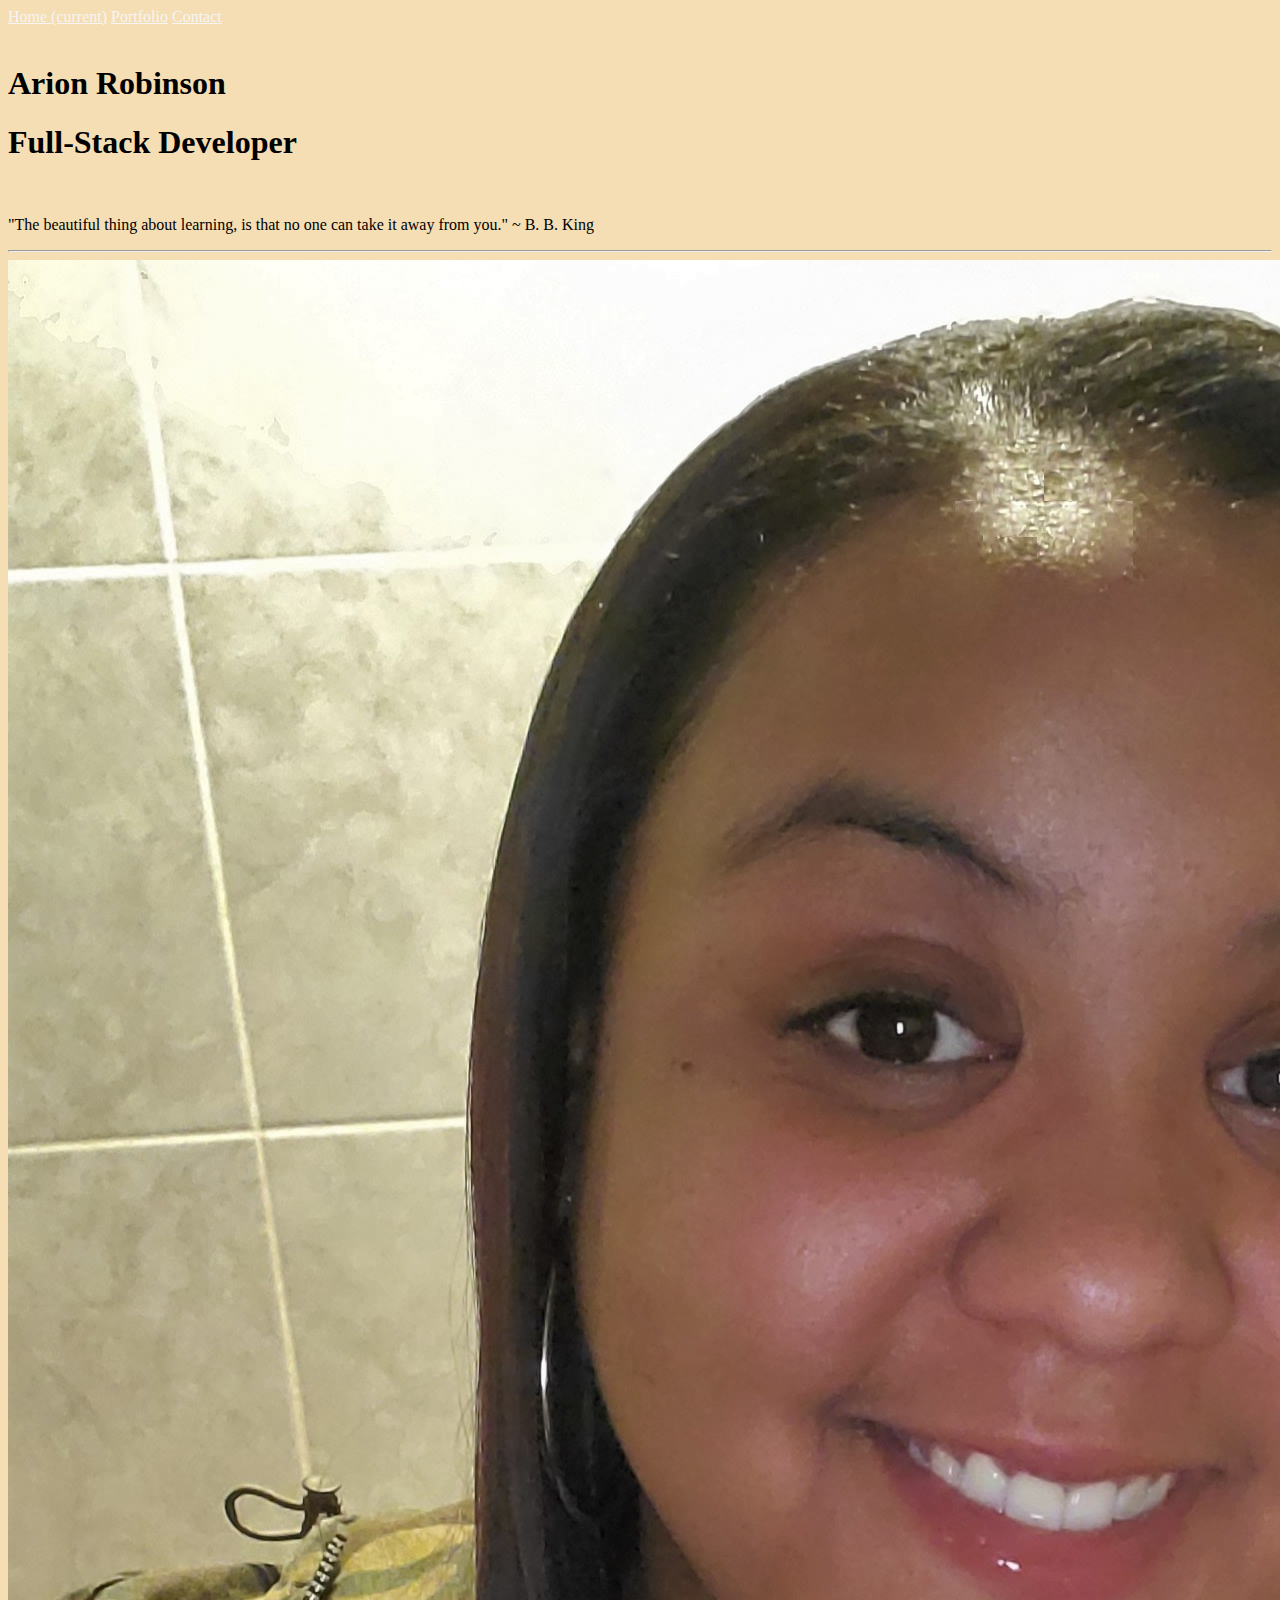
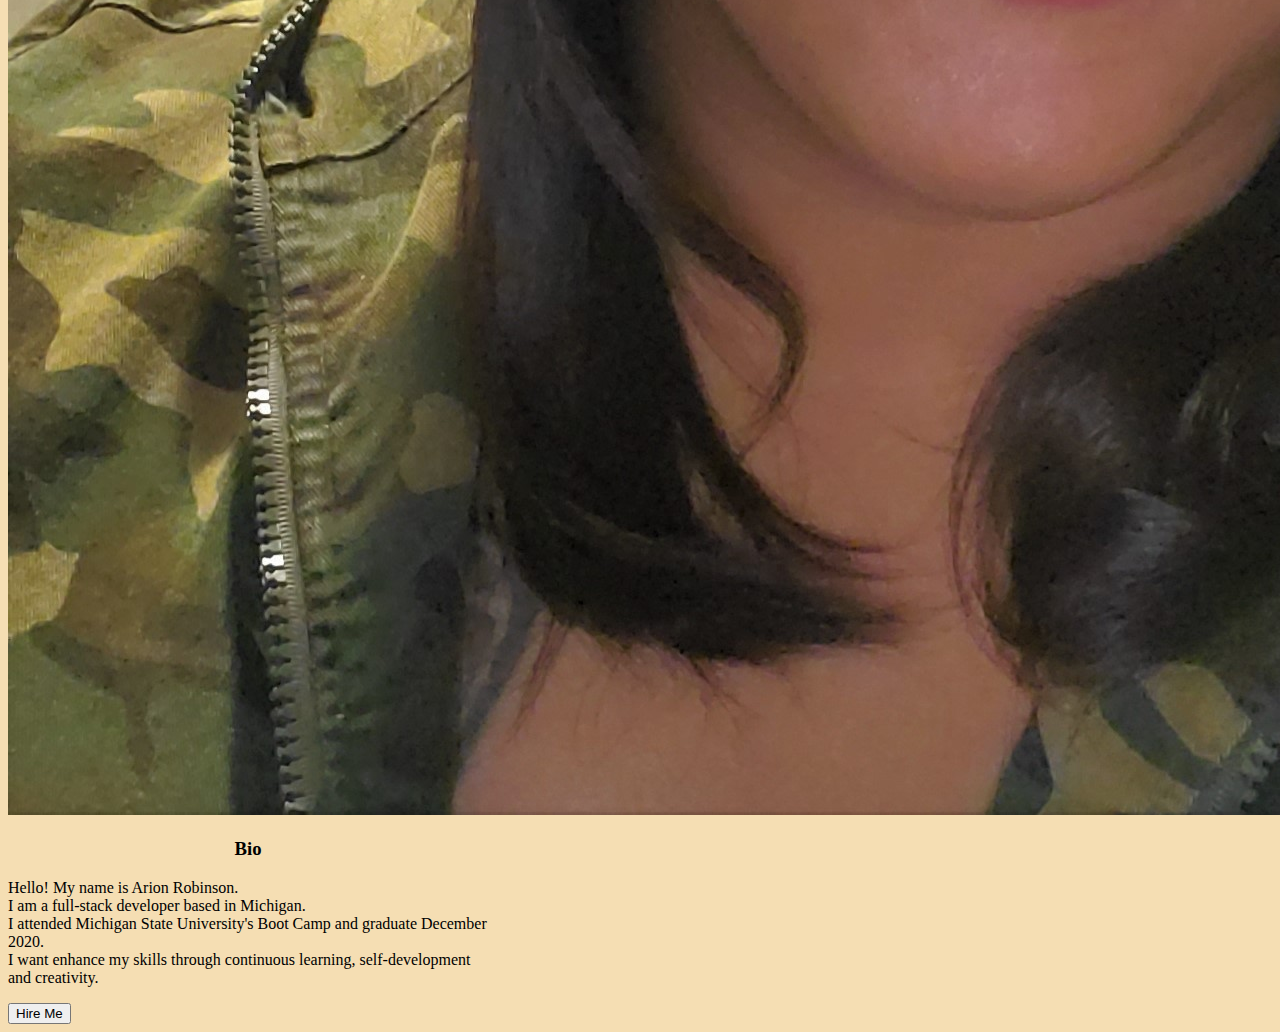
==== index.html @ 82d75fd9 "added/changed images" ====
<!doctype html>
<html lang="en">
  <head>
    
    <meta charset="utf-8">
    <meta name="viewport" content="width=device-width, initial-scale=1, shrink-to-fit=no">
  <link rel="stylesheet" href="https://stackpath.bootstrapcdn.com/bootstrap/4.5.0/css/bootstrap.min.css" integrity="sha384-9aIt2nRpC12Uk9gS9baDl411NQApFmC26EwAOH8WgZl5MYYxFfc+NcPb1dKGj7Sk" crossorigin="anonymous">
<link rel="stylesheet" href="style.css">

    <title>Home</title>    
  </head>
  <body>
    <header>
      <!-- NAV -->
      <nav class="navbar navbar-expand-lg navbar-light bg-info">
        <div class="navbar-nav mx-auto">
   <a class="nav-item nav-link active" href="index.html">Home <span class="sr-only">(current)</span></a>
   <a class="nav-item nav-link" href="portfolio.html">Portfolio</a>
   <a class="nav-item nav-link" href="contact.html">Contact</a>
  </div>
</nav>
      </header>
<br>
<!-- JUMBOTRON -->
<section class="container">
        <div class="jumbotron" id="col-jumbotron">
          <h1 class="display-4">Arion Robinson</h1>
          <h1>Full-Stack Developer</h1>
          <br>
          <p class="lead">"The beautiful thing about learning, is that no one can take it away from you."
            ~ B. B. King</p>
          <hr class="my-4">
          </div>
        </section>

<!-- ROW SECTION -->
<section class="container d-flex justify-content-center">
<div class="row">
  <div class="col-xs-6">
    <div class="card text-white bg-info mb-3" style="width: 30rem;">
      <img class="card-img-top" src="images\20191227_213730 (2).jpg" alt="picture of Arion Robinson">
      <div class="card-body">
        <h3 class="card-title bio">Bio</h3>
        <p class="card-text">
          Hello! My name is Arion Robinson.
          <br>
          I am a full-stack developer based in Michigan. 
          <br>
          I attended Michigan State University's Boot Camp and graduate December 2020. <br>
          I want enhance my skills through continuous learning, self-development and creativity.
        </p>
      
        <a href="contact.html"><button type="button" class="btn btn-dark">Hire Me</button></a>
      </div>
    </div>
  </section>
    
     
      
  </body>
</html>
---- style.css ----
body {
  background-image: url("https://wallpaperplay.com/walls/full/1/b/e/63362.jpg");
  background-color: wheat;
  background-repeat: round;
}

.bio {
  text-align: center;
}

a {
  color: whitesmoke;
  text-align: center;
}

.portfolio {
  color: white;
}

.social-media {
  text-align: center;
}
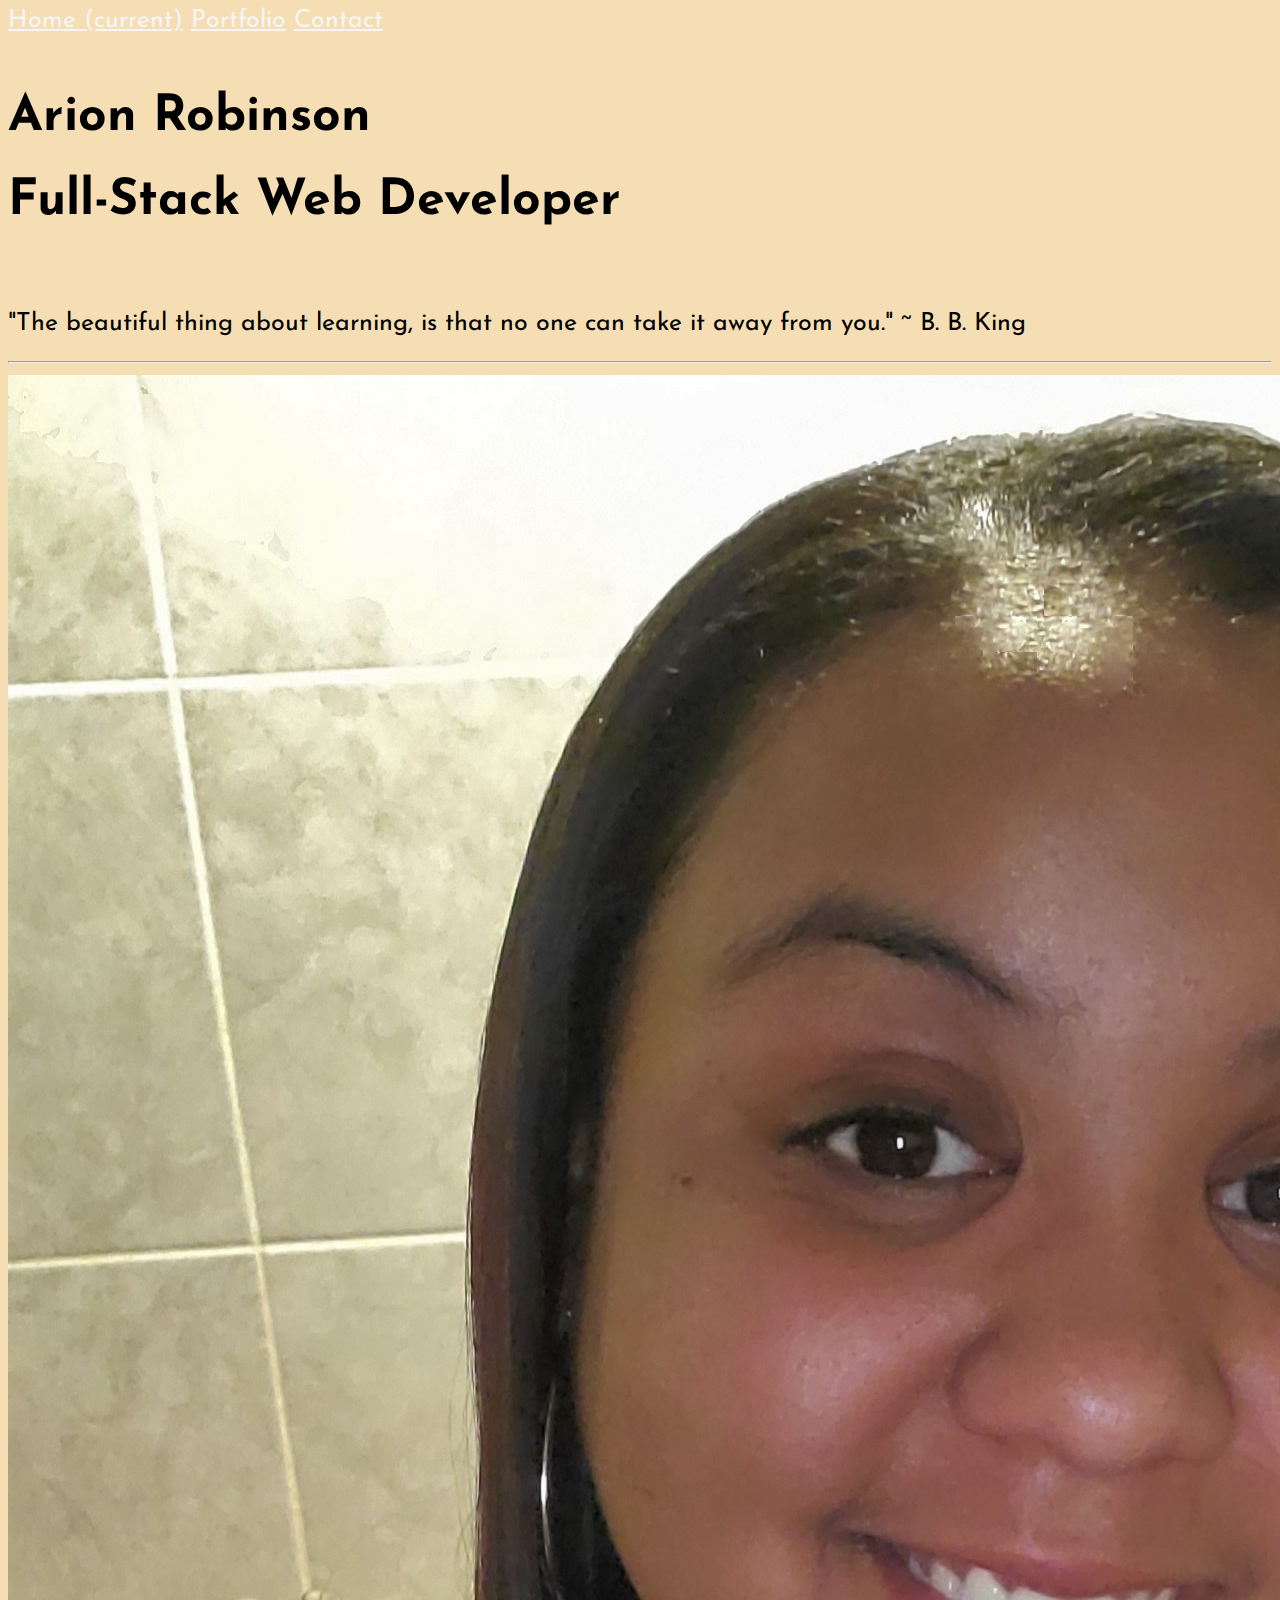
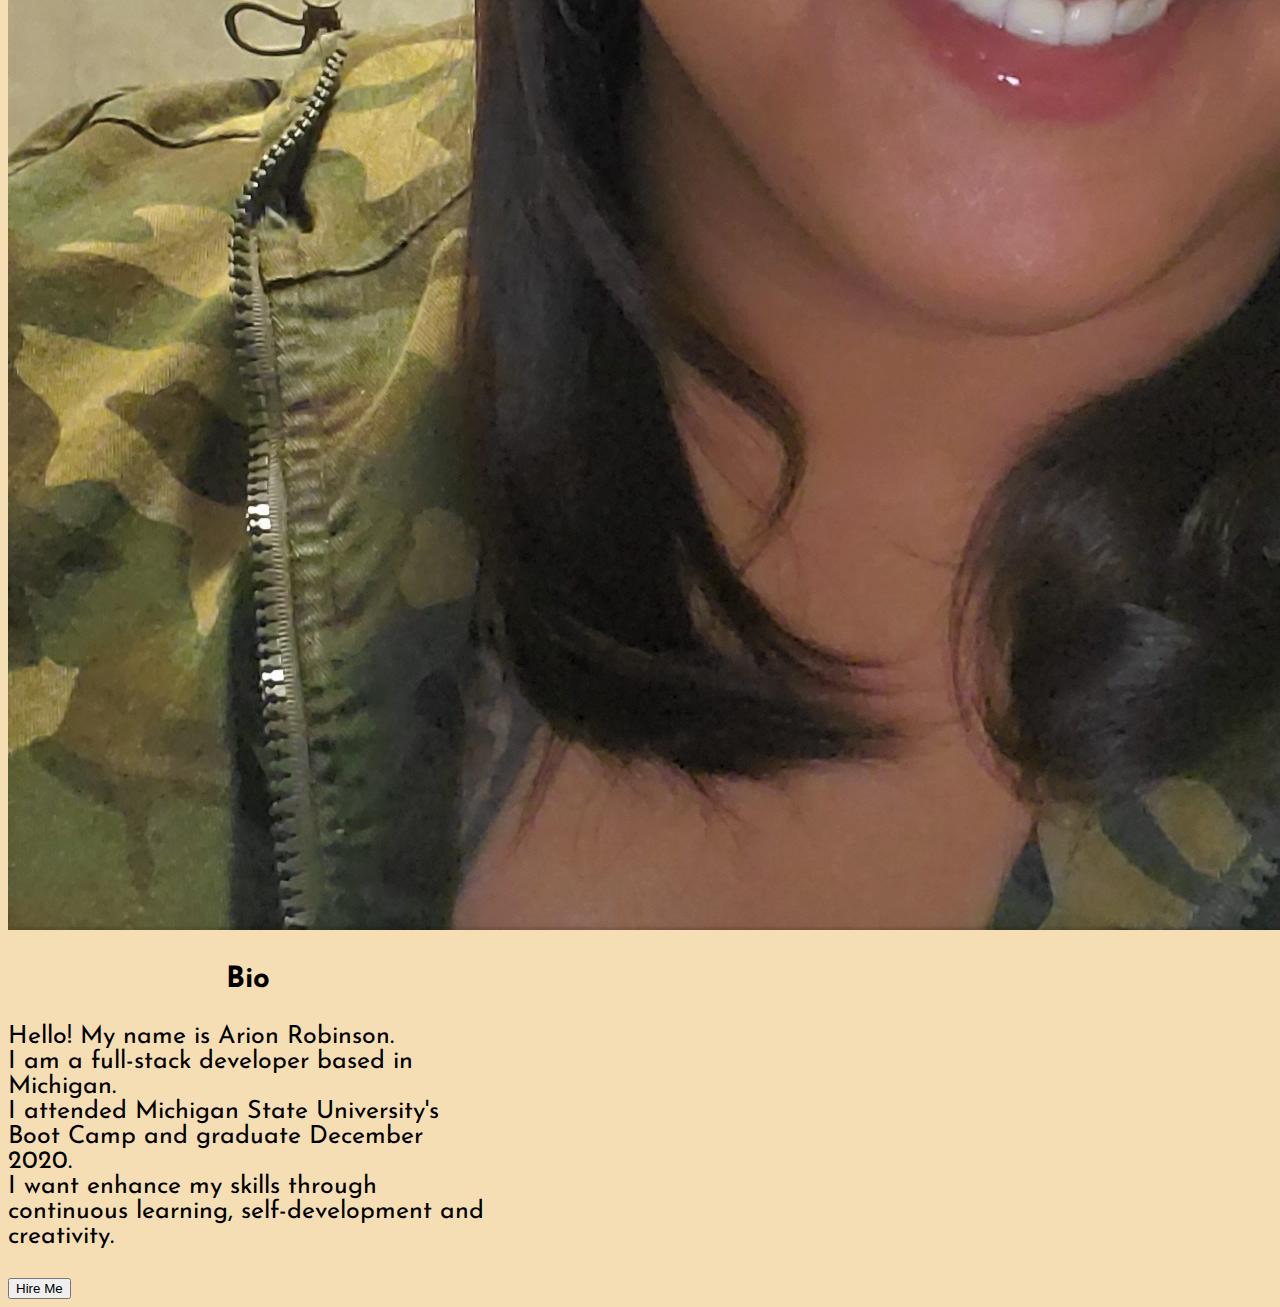
==== commit 9785b98c: "added font, aligned project pics to center page" ====
--- a/index.html
+++ b/index.html
@@ -6,6 +6,7 @@
     <meta name="viewport" content="width=device-width, initial-scale=1, shrink-to-fit=no">
   <link rel="stylesheet" href="https://stackpath.bootstrapcdn.com/bootstrap/4.5.0/css/bootstrap.min.css" integrity="sha384-9aIt2nRpC12Uk9gS9baDl411NQApFmC26EwAOH8WgZl5MYYxFfc+NcPb1dKGj7Sk" crossorigin="anonymous">
 <link rel="stylesheet" href="style.css">
+<link href="https://fonts.googleapis.com/css2?family=Josefin+Sans:wght@300&display=swap" rel="stylesheet">
 
     <title>Home</title>    
   </head>
@@ -25,7 +26,7 @@
 <section class="container">
         <div class="jumbotron" id="col-jumbotron">
           <h1 class="display-4">Arion Robinson</h1>
-          <h1>Full-Stack Developer</h1>
+          <h1>Full-Stack Web Developer</h1>
           <br>
           <p class="lead">"The beautiful thing about learning, is that no one can take it away from you."
             ~ B. B. King</p>
--- a/style.css
+++ b/style.css
@@ -2,6 +2,8 @@
   background-image: url("https://wallpaperplay.com/walls/full/1/b/e/63362.jpg");
   background-color: wheat;
   background-repeat: round;
+  font-family: "Josefin Sans", sans-serif;
+  font-size: 25px;
 }
 
 .bio {
@@ -20,3 +22,16 @@
 .social-media {
   text-align: center;
 }
+
+.img-thumbnail {
+  width: 850px;
+  height: 450px;
+}
+
+.img-container {
+  text-align: center;
+  display: block;
+  margin-left: auto;
+  margin-right: auto;
+  width: 35%;
+}
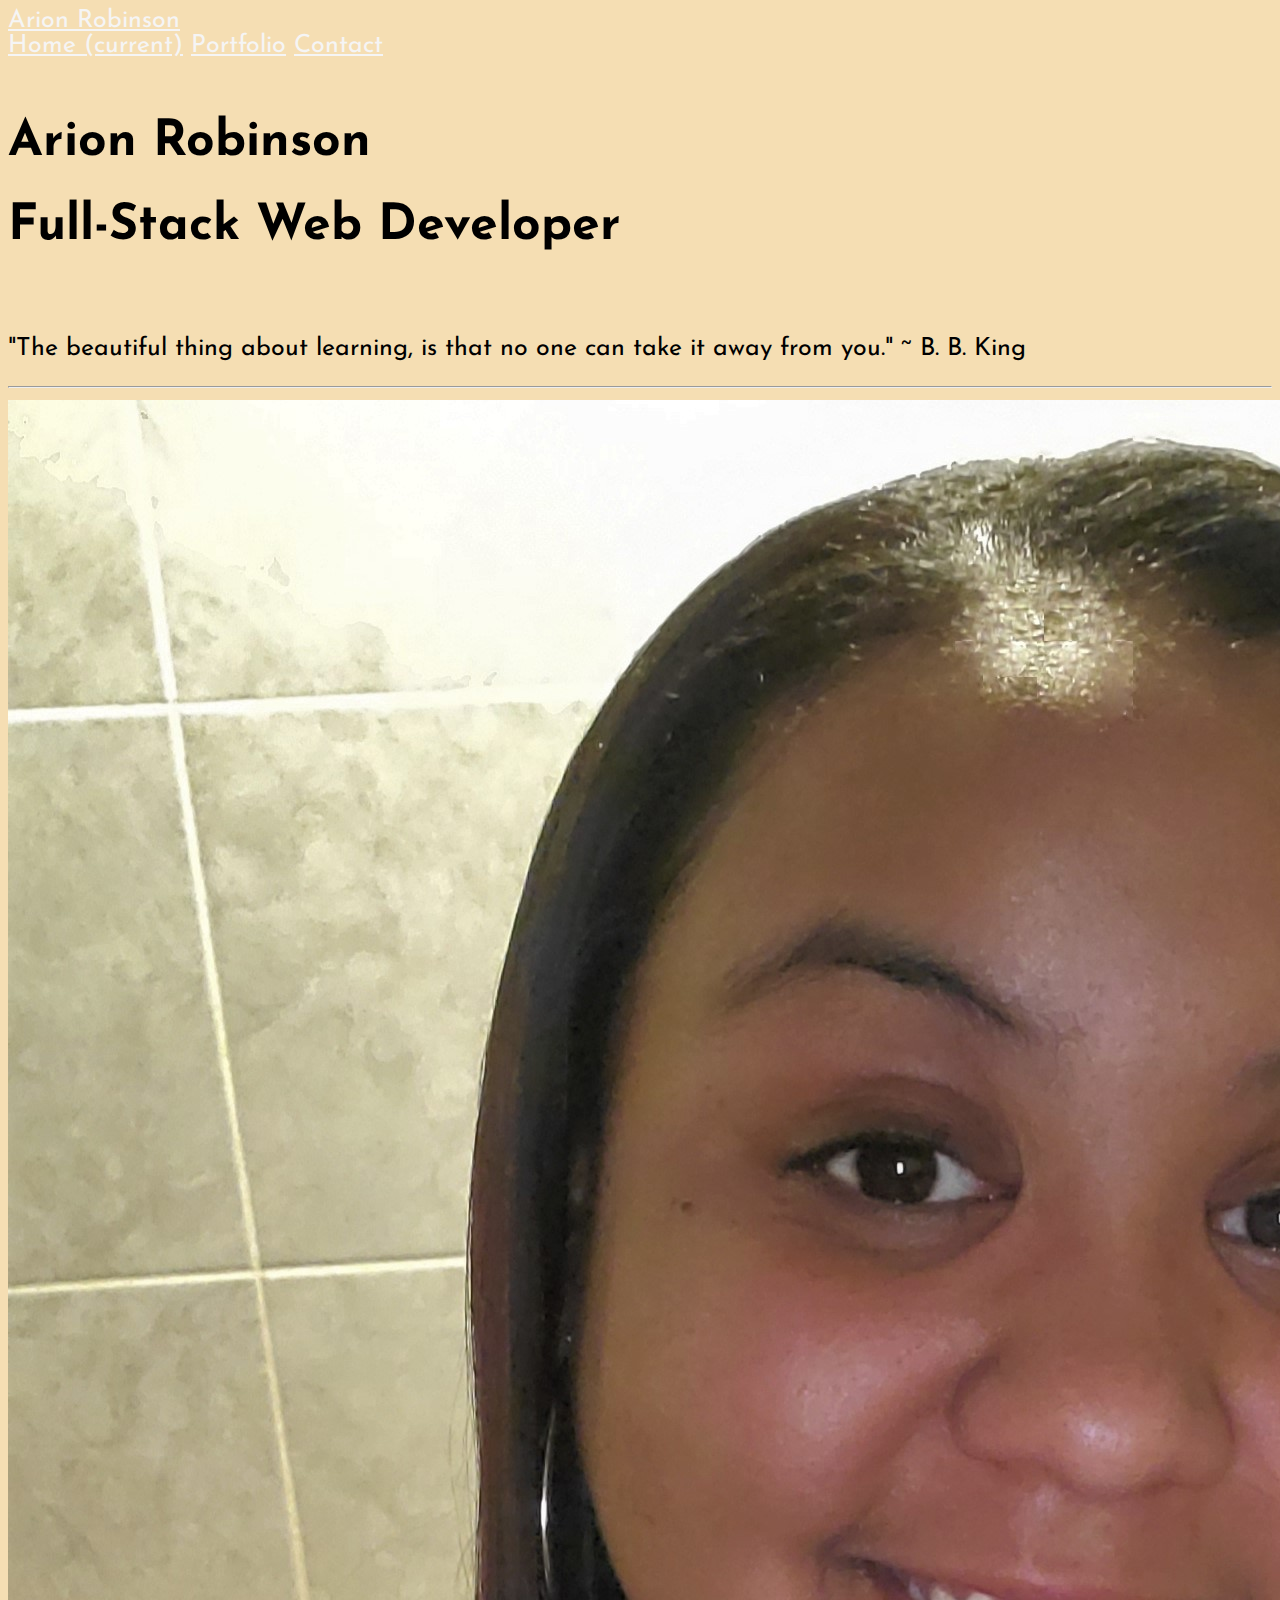
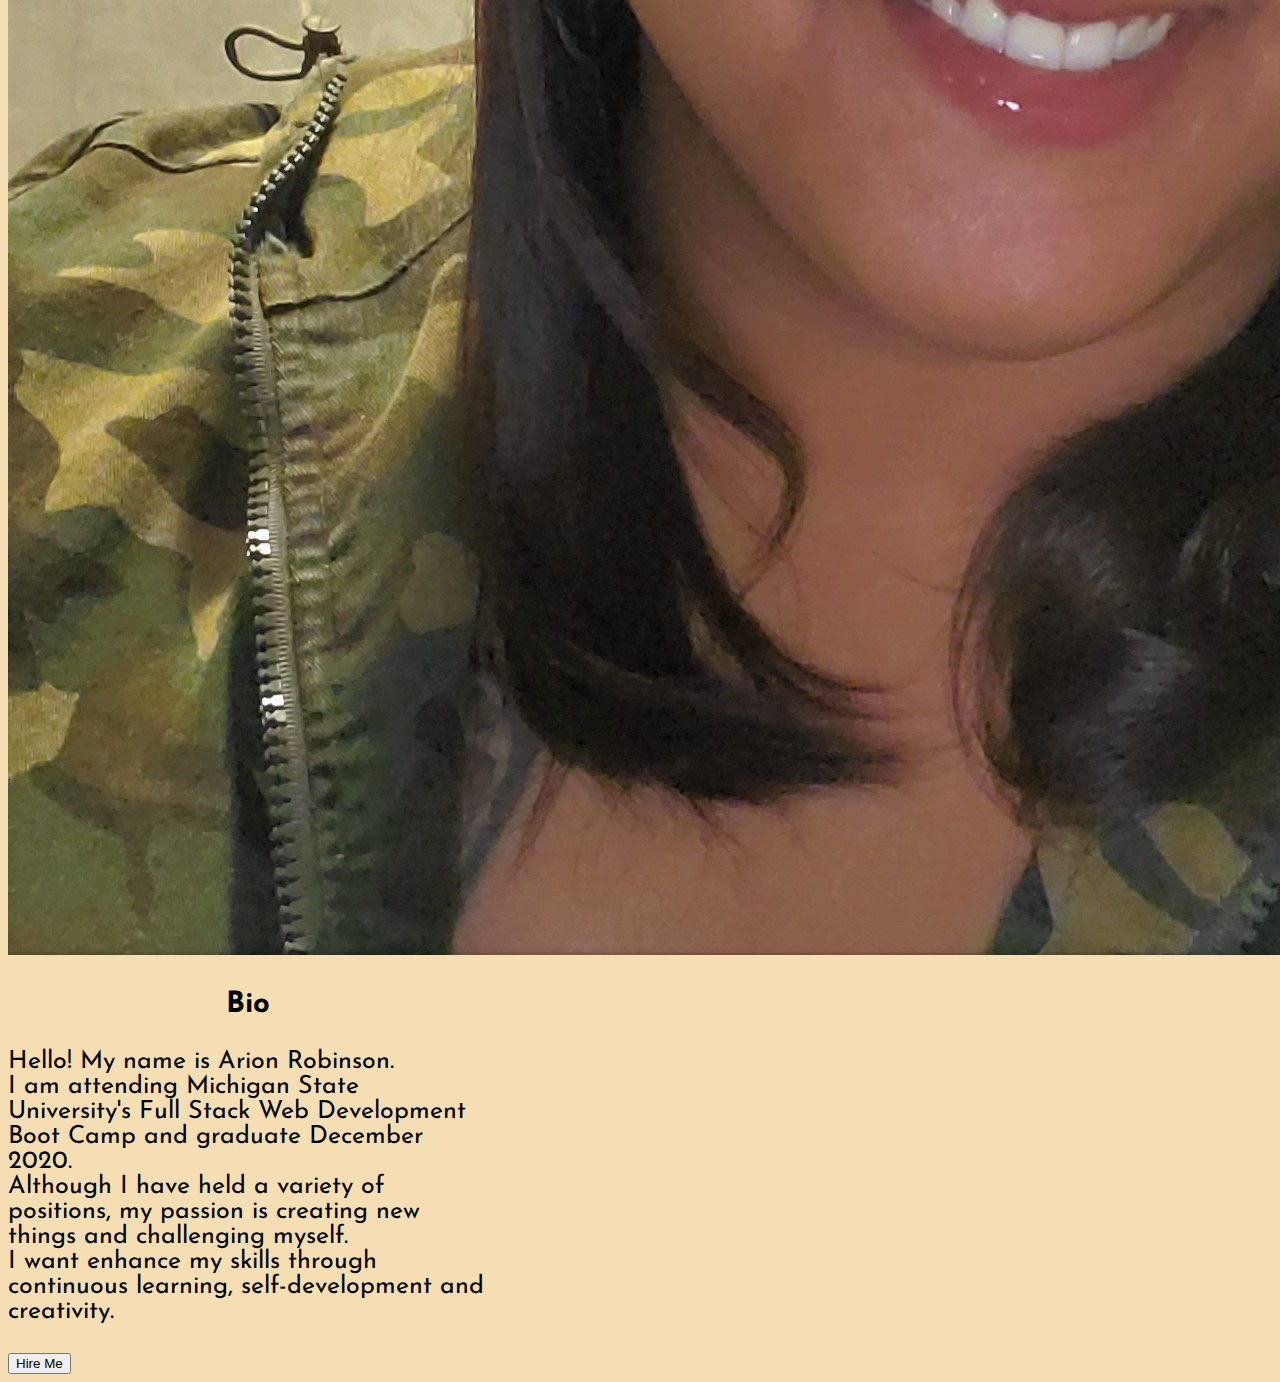
==== commit 14d59bde: "changes on bio" ====
--- a/index.html
+++ b/index.html
@@ -14,6 +14,7 @@
     <header>
       <!-- NAV -->
       <nav class="navbar navbar-expand-lg navbar-light bg-info">
+        <a class="navbar-brand" href="#">Arion Robinson</a>
         <div class="navbar-nav mx-auto">
    <a class="nav-item nav-link active" href="index.html">Home <span class="sr-only">(current)</span></a>
    <a class="nav-item nav-link" href="portfolio.html">Portfolio</a>
@@ -45,13 +46,13 @@
         <p class="card-text">
           Hello! My name is Arion Robinson.
           <br>
-          I am a full-stack developer based in Michigan. 
+          I am attending Michigan State University's Full Stack Web Development Boot Camp and graduate December 2020. <br>
+          Although I have held a variety of positions, my passion is creating new things and challenging myself.
           <br>
-          I attended Michigan State University's Boot Camp and graduate December 2020. <br>
           I want enhance my skills through continuous learning, self-development and creativity.
         </p>
       
-        <a href="contact.html"><button type="button" class="btn btn-dark">Hire Me</button></a>
+        <a href="contact.html"><button type="button" class="btn btn-light btn-lg">Hire Me</button></a>
       </div>
     </div>
   </section>
--- a/style.css
+++ b/style.css
@@ -17,6 +17,7 @@
 
 .portfolio {
   color: white;
+  font-weight: bold;
 }
 
 .social-media {
@@ -35,3 +36,14 @@
   margin-right: auto;
   width: 35%;
 }
+
+.btn-div {
+  display: inline-block;
+}
+
+.project-head {
+  color: whitesmoke;
+  font-size: 35px;
+  text-align: center;
+  font-weight: bold;
+}
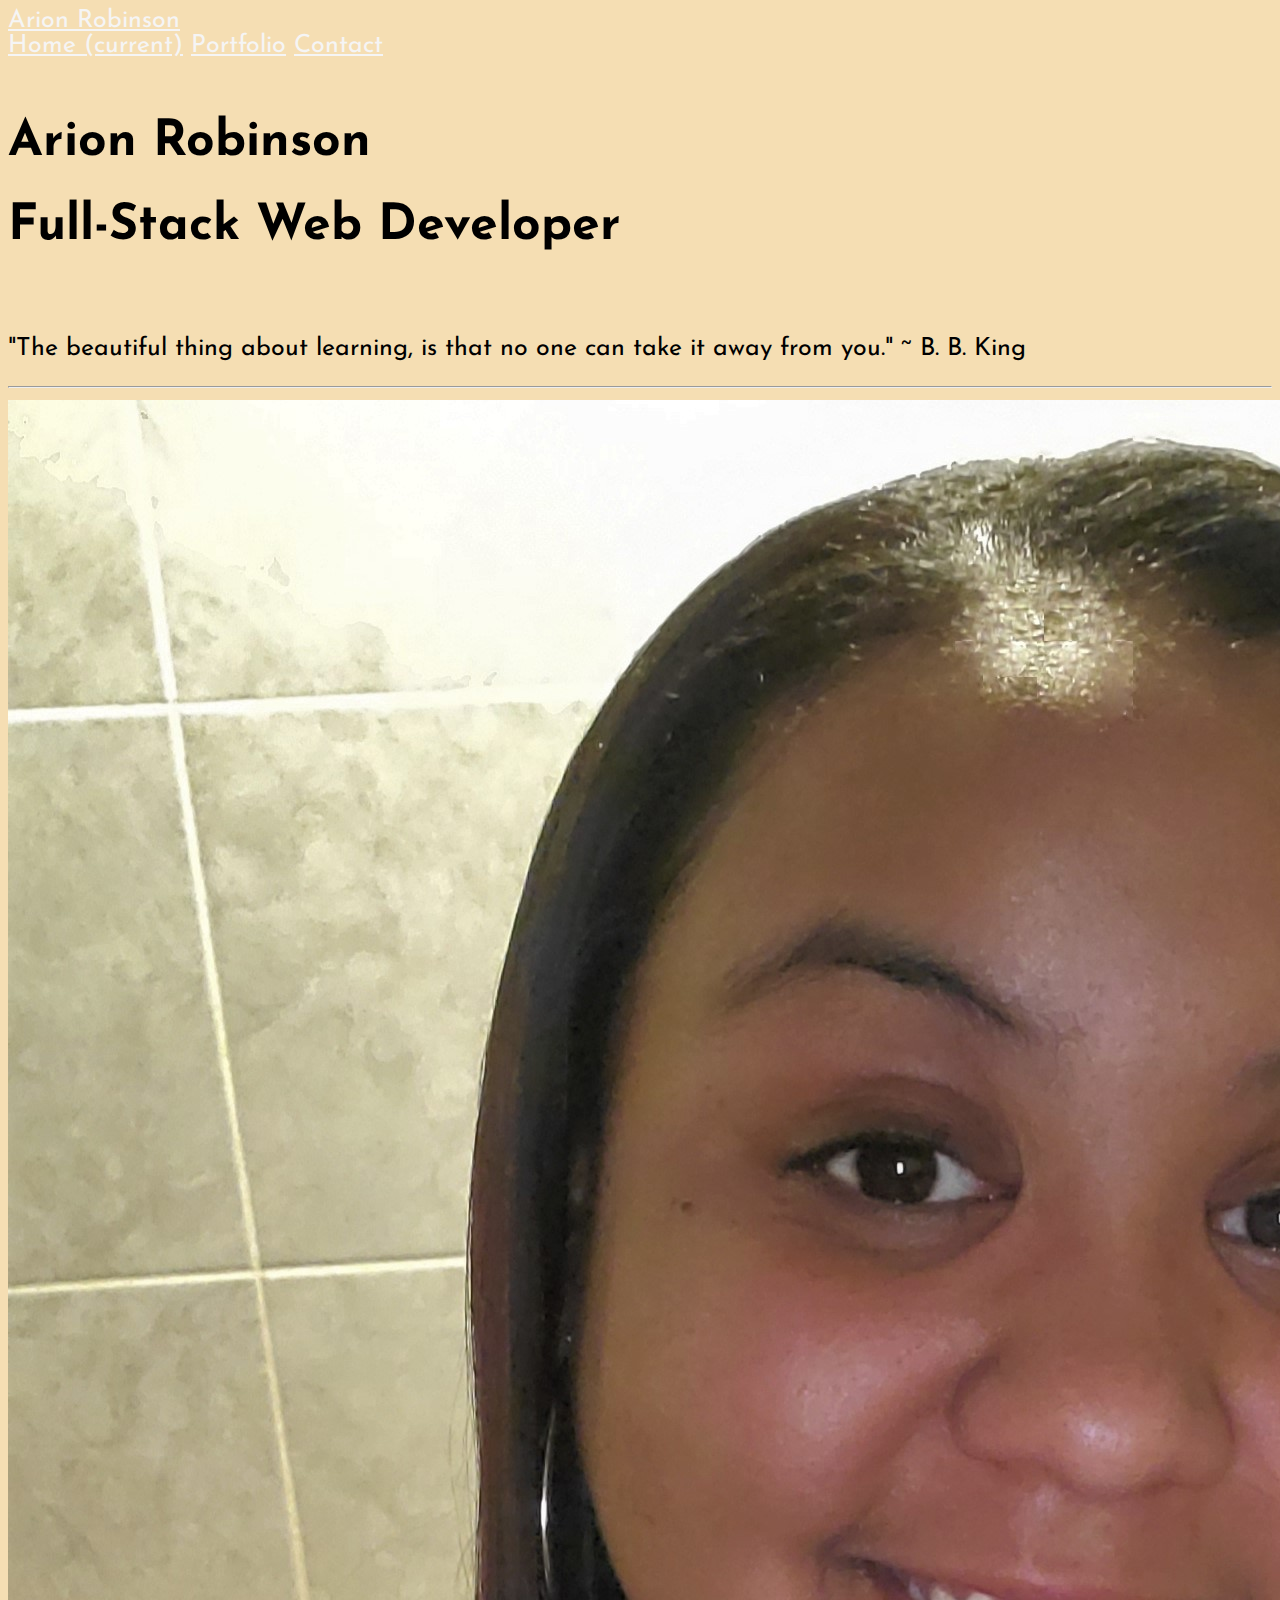
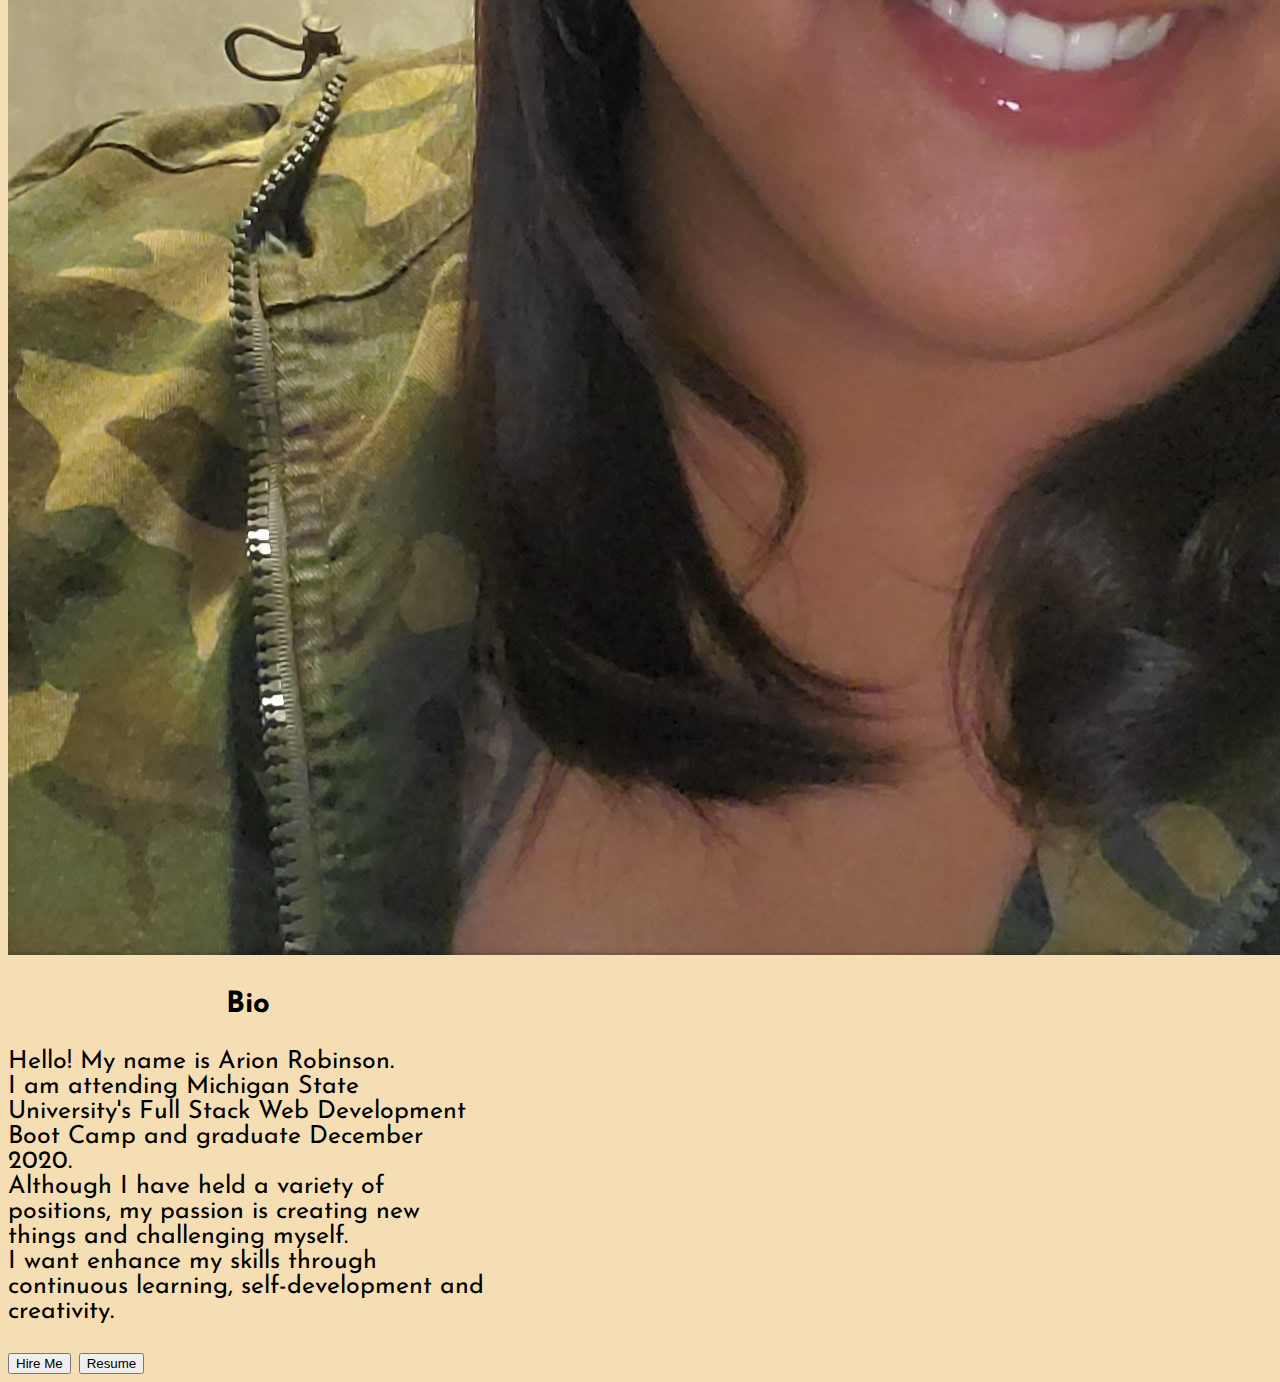
==== commit 6d092482: "added resume link to button" ====
--- a/index.html
+++ b/index.html
@@ -53,6 +53,7 @@
         </p>
       
         <a href="contact.html"><button type="button" class="btn btn-light btn-lg">Hire Me</button></a>
+        <a href="https://docs.google.com/document/d/1Qyg-3dlbi2YalSOQUhfvpTHu5gVGEJhuuUAcdMY8Ovs/edit?usp=sharing"><button type="button" class="btn btn-light btn-lg">Resume</button></a>
       </div>
     </div>
   </section>
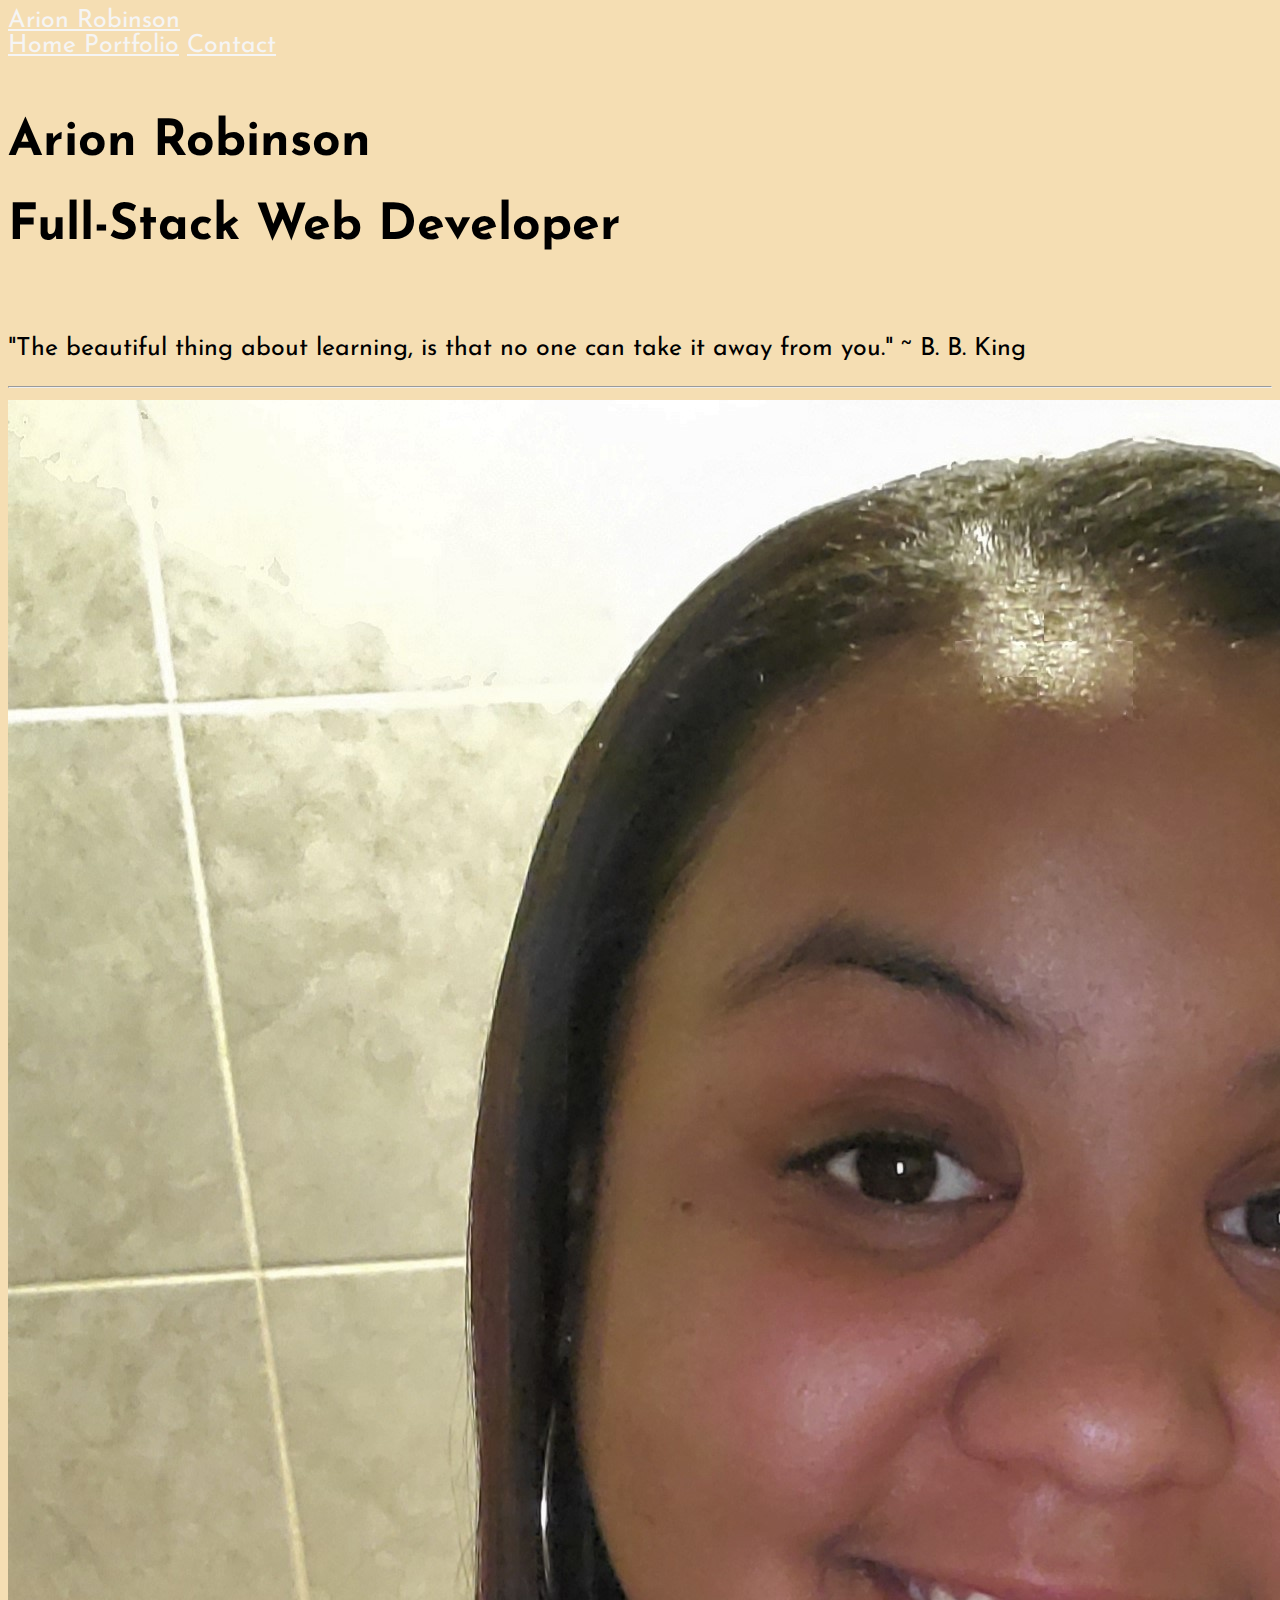
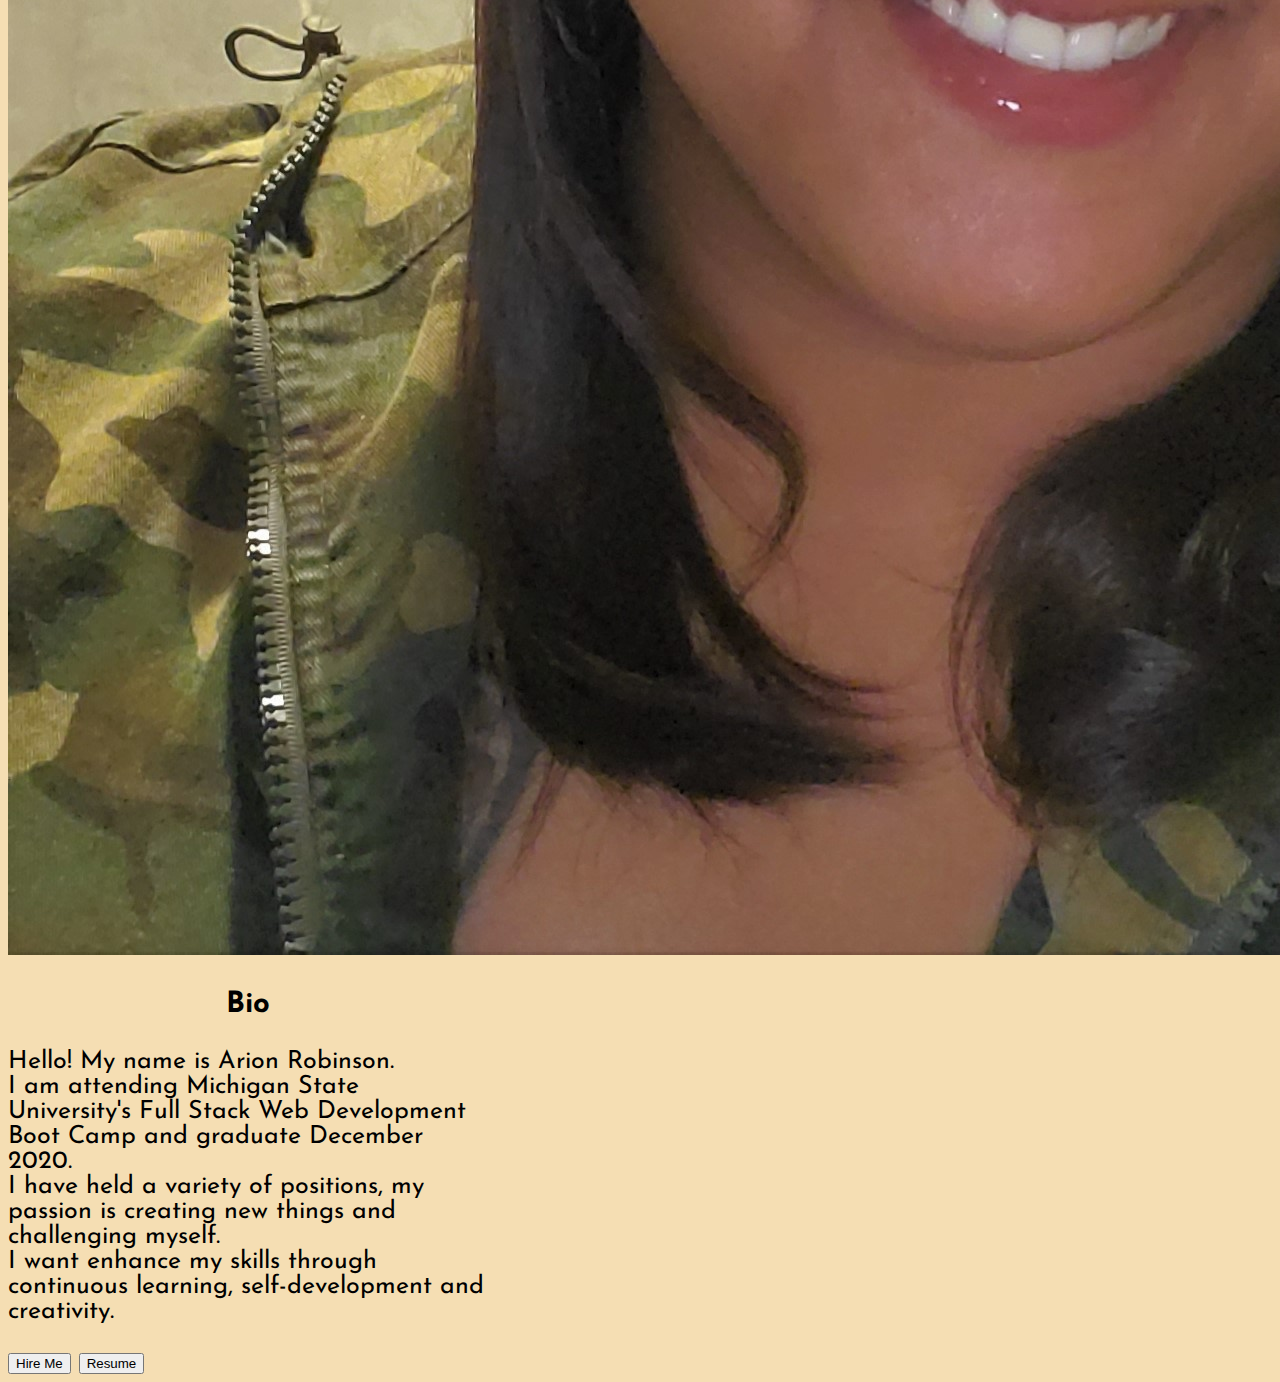
==== commit 8fb75f89: "changed bkgrnd, navbar colors" ====
--- a/index.html
+++ b/index.html
@@ -5,7 +5,9 @@
     <meta charset="utf-8">
     <meta name="viewport" content="width=device-width, initial-scale=1, shrink-to-fit=no">
   <link rel="stylesheet" href="https://stackpath.bootstrapcdn.com/bootstrap/4.5.0/css/bootstrap.min.css" integrity="sha384-9aIt2nRpC12Uk9gS9baDl411NQApFmC26EwAOH8WgZl5MYYxFfc+NcPb1dKGj7Sk" crossorigin="anonymous">
+  <link rel="stylesheet" href="https://use.fontawesome.com/releases/v5.12.1/css/all.css" crossorigin="anonymous">
 <link rel="stylesheet" href="style.css">
+
 <link href="https://fonts.googleapis.com/css2?family=Josefin+Sans:wght@300&display=swap" rel="stylesheet">
 
     <title>Home</title>    
@@ -13,7 +15,7 @@
   <body>
     <header>
       <!-- NAV -->
-      <nav class="navbar navbar-expand-lg navbar-light bg-info">
+      <nav class="navbar navbar-expand-lg navbar-light bg-danger">
         <a class="navbar-brand" href="#">Arion Robinson</a>
         <div class="navbar-nav mx-auto">
    <a class="nav-item nav-link active" href="index.html">Home <span class="sr-only">(current)</span></a>
@@ -23,7 +25,13 @@
 </nav>
       </header>
 <br>
-<!-- JUMBOTRON -->
+
+<!-- <div class="container">
+  <video width="450" playsinline="playsinline" autoplay="autoplay" muted="muted" loop="loop">
+    <source src="images\Pexels Videos 2699.mp4" type="video/mp4">
+    </video></div> -->
+    
+    <!-- JUMBOTRON -->
 <section class="container">
         <div class="jumbotron" id="col-jumbotron">
           <h1 class="display-4">Arion Robinson</h1>
@@ -47,7 +55,7 @@
           Hello! My name is Arion Robinson.
           <br>
           I am attending Michigan State University's Full Stack Web Development Boot Camp and graduate December 2020. <br>
-          Although I have held a variety of positions, my passion is creating new things and challenging myself.
+          I have held a variety of positions, my passion is creating new things and challenging myself.
           <br>
           I want enhance my skills through continuous learning, self-development and creativity.
         </p>
--- a/style.css
+++ b/style.css
@@ -1,5 +1,14 @@
+/* body {
+  background-image: url("https://docs.parrotlinux.org/img/developer-background.jpg");
+  background-color: wheat;
+  background-repeat: round;
+  font-family: "Josefin Sans", sans-serif;
+  font-size: 25px;
+} */
 body {
-  background-image: url("https://wallpaperplay.com/walls/full/1/b/e/63362.jpg");
+  background-image: url("https://docs.parrotlinux.org/img/developer-background.jpg");
+  background-repeat: no-repeat;
+  background-attachment: fixed;
   background-color: wheat;
   background-repeat: round;
   font-family: "Josefin Sans", sans-serif;
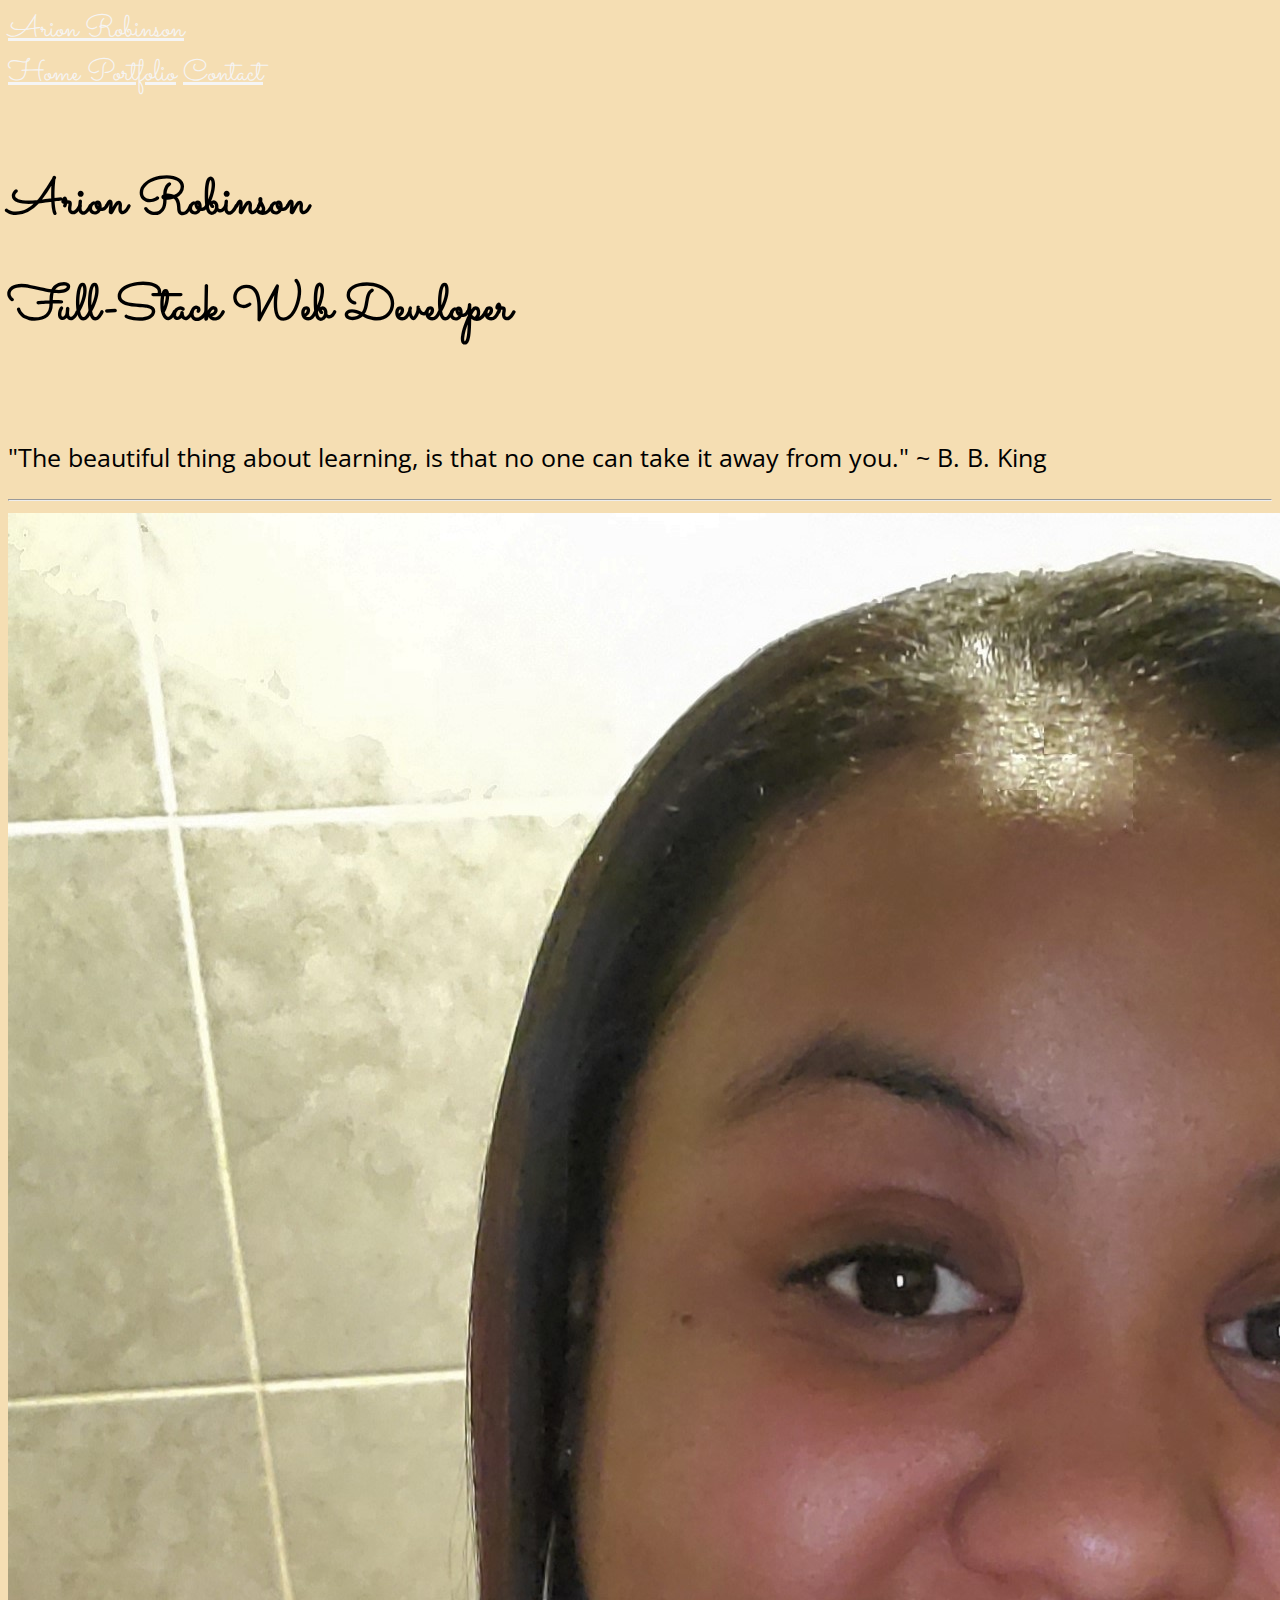
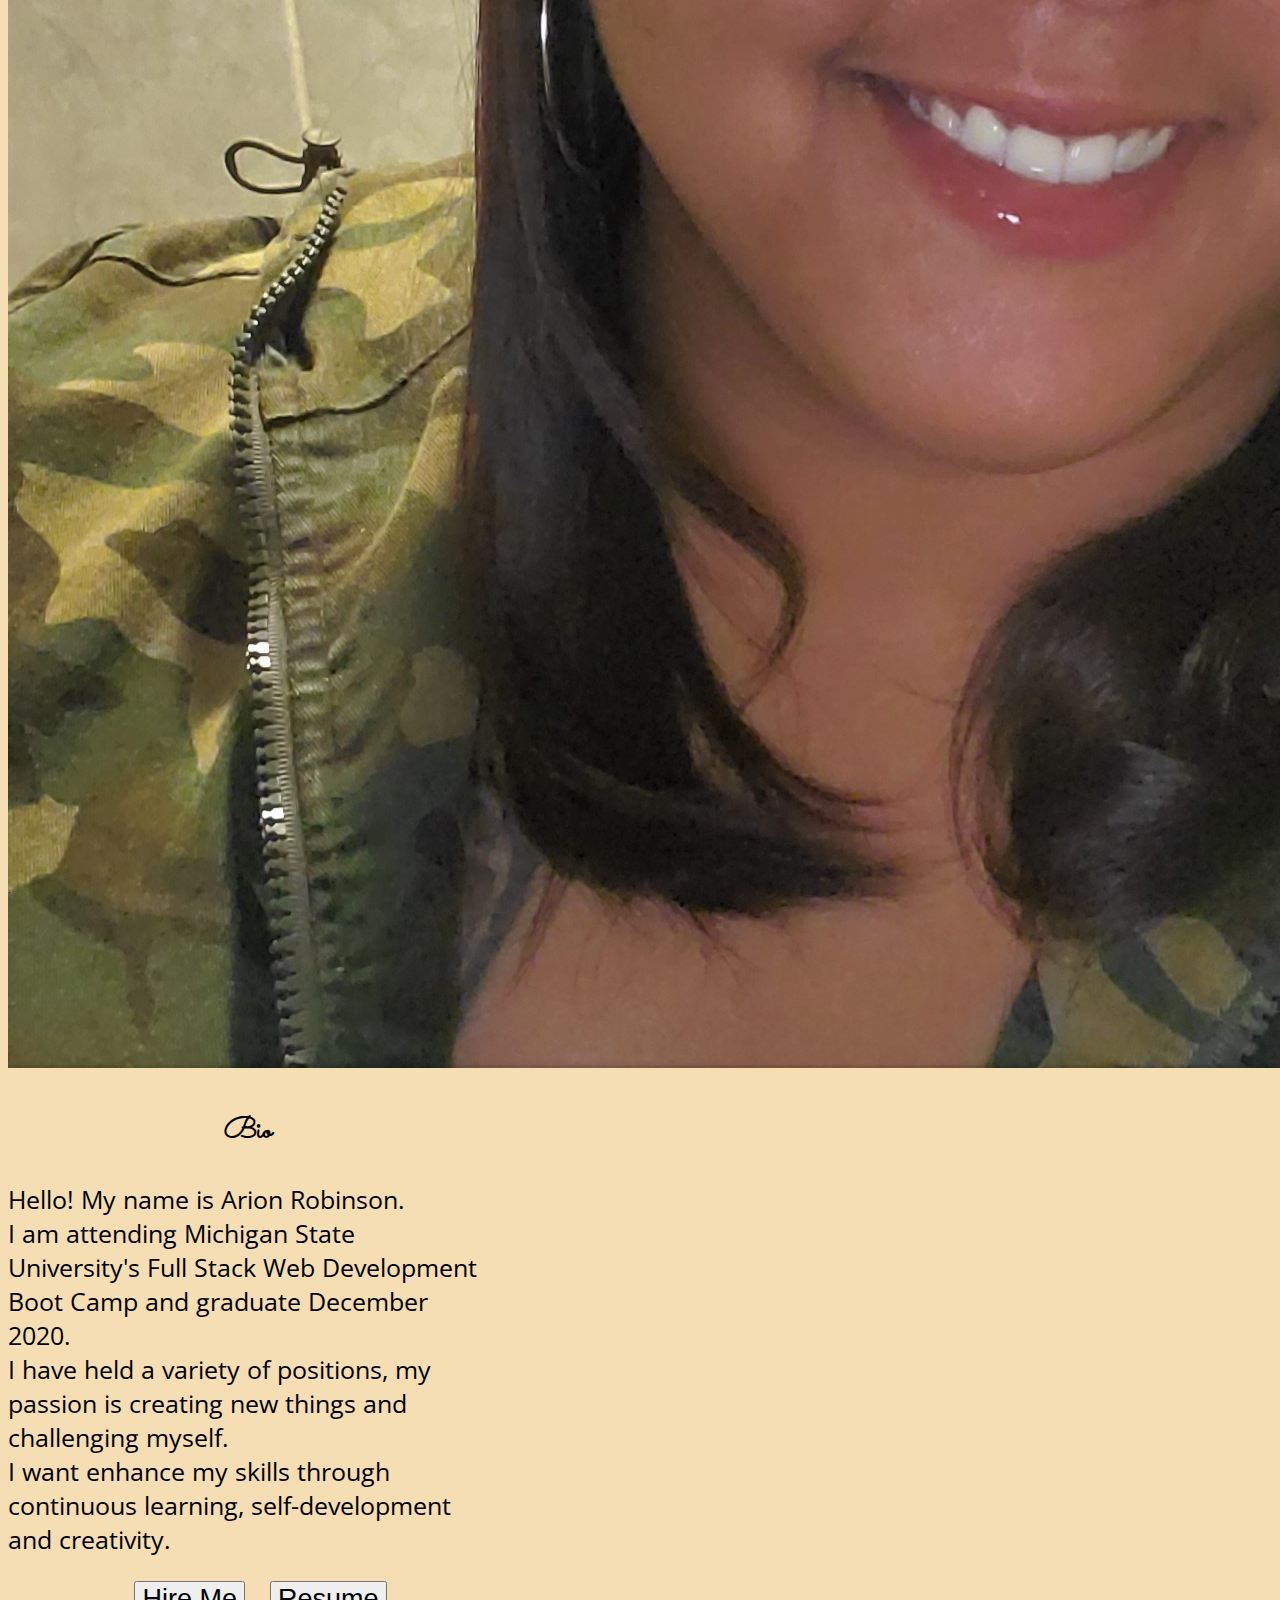
==== commit 16d71994: "changed font, font sizes, index.html color" ====
--- a/index.html
+++ b/index.html
@@ -8,7 +8,7 @@
   <link rel="stylesheet" href="https://use.fontawesome.com/releases/v5.12.1/css/all.css" crossorigin="anonymous">
 <link rel="stylesheet" href="style.css">
 
-<link href="https://fonts.googleapis.com/css2?family=Josefin+Sans:wght@300&display=swap" rel="stylesheet">
+<link href="https://fonts.googleapis.com/css2?family=Open+Sans+Condensed:ital,wght@0,300;1,300&family=Sacramento&display=swap" rel="stylesheet">
 
     <title>Home</title>    
   </head>
@@ -47,7 +47,7 @@
 <section class="container d-flex justify-content-center">
 <div class="row">
   <div class="col-xs-6">
-    <div class="card text-white bg-info mb-3" style="width: 30rem;">
+    <div class="card text-white bg-danger mb-3" style="width: 30rem;">
       <img class="card-img-top" src="images\20191227_213730 (2).jpg" alt="picture of Arion Robinson">
       <div class="card-body">
         <h3 class="card-title bio">Bio</h3>
@@ -59,9 +59,11 @@
           <br>
           I want enhance my skills through continuous learning, self-development and creativity.
         </p>
-      
-        <a href="contact.html"><button type="button" class="btn btn-light btn-lg">Hire Me</button></a>
+       <div class="center">
+        <a href="contact.html"><button type="button" class="btn btn-light btn-lg" >Hire Me</button></a>
+       
         <a href="https://docs.google.com/document/d/1Qyg-3dlbi2YalSOQUhfvpTHu5gVGEJhuuUAcdMY8Ovs/edit?usp=sharing"><button type="button" class="btn btn-light btn-lg">Resume</button></a>
+      </div>
       </div>
     </div>
   </section>
--- a/style.css
+++ b/style.css
@@ -1,17 +1,10 @@
-/* body {
-  background-image: url("https://docs.parrotlinux.org/img/developer-background.jpg");
-  background-color: wheat;
-  background-repeat: round;
-  font-family: "Josefin Sans", sans-serif;
-  font-size: 25px;
-} */
 body {
   background-image: url("https://docs.parrotlinux.org/img/developer-background.jpg");
   background-repeat: no-repeat;
   background-attachment: fixed;
   background-color: wheat;
   background-repeat: round;
-  font-family: "Josefin Sans", sans-serif;
+  font-family: "Sacramento", cursive;
   font-size: 25px;
 }
 
@@ -56,3 +49,28 @@
   text-align: center;
   font-weight: bold;
 }
+
+.jumbotron p {
+  font-family: "Open Sans Condensed", sans-serif;
+}
+.card-text {
+  font-family: "Open Sans Condensed", sans-serif;
+}
+
+.center {
+  display: flex;
+  justify-content: center;
+  align-items: center;
+}
+
+.btn {
+  font-size: 27px;
+  margin-left: 25px;
+}
+
+.navbar-brand {
+  font-size: 30px;
+}
+.navbar {
+  font-size: 30px;
+}
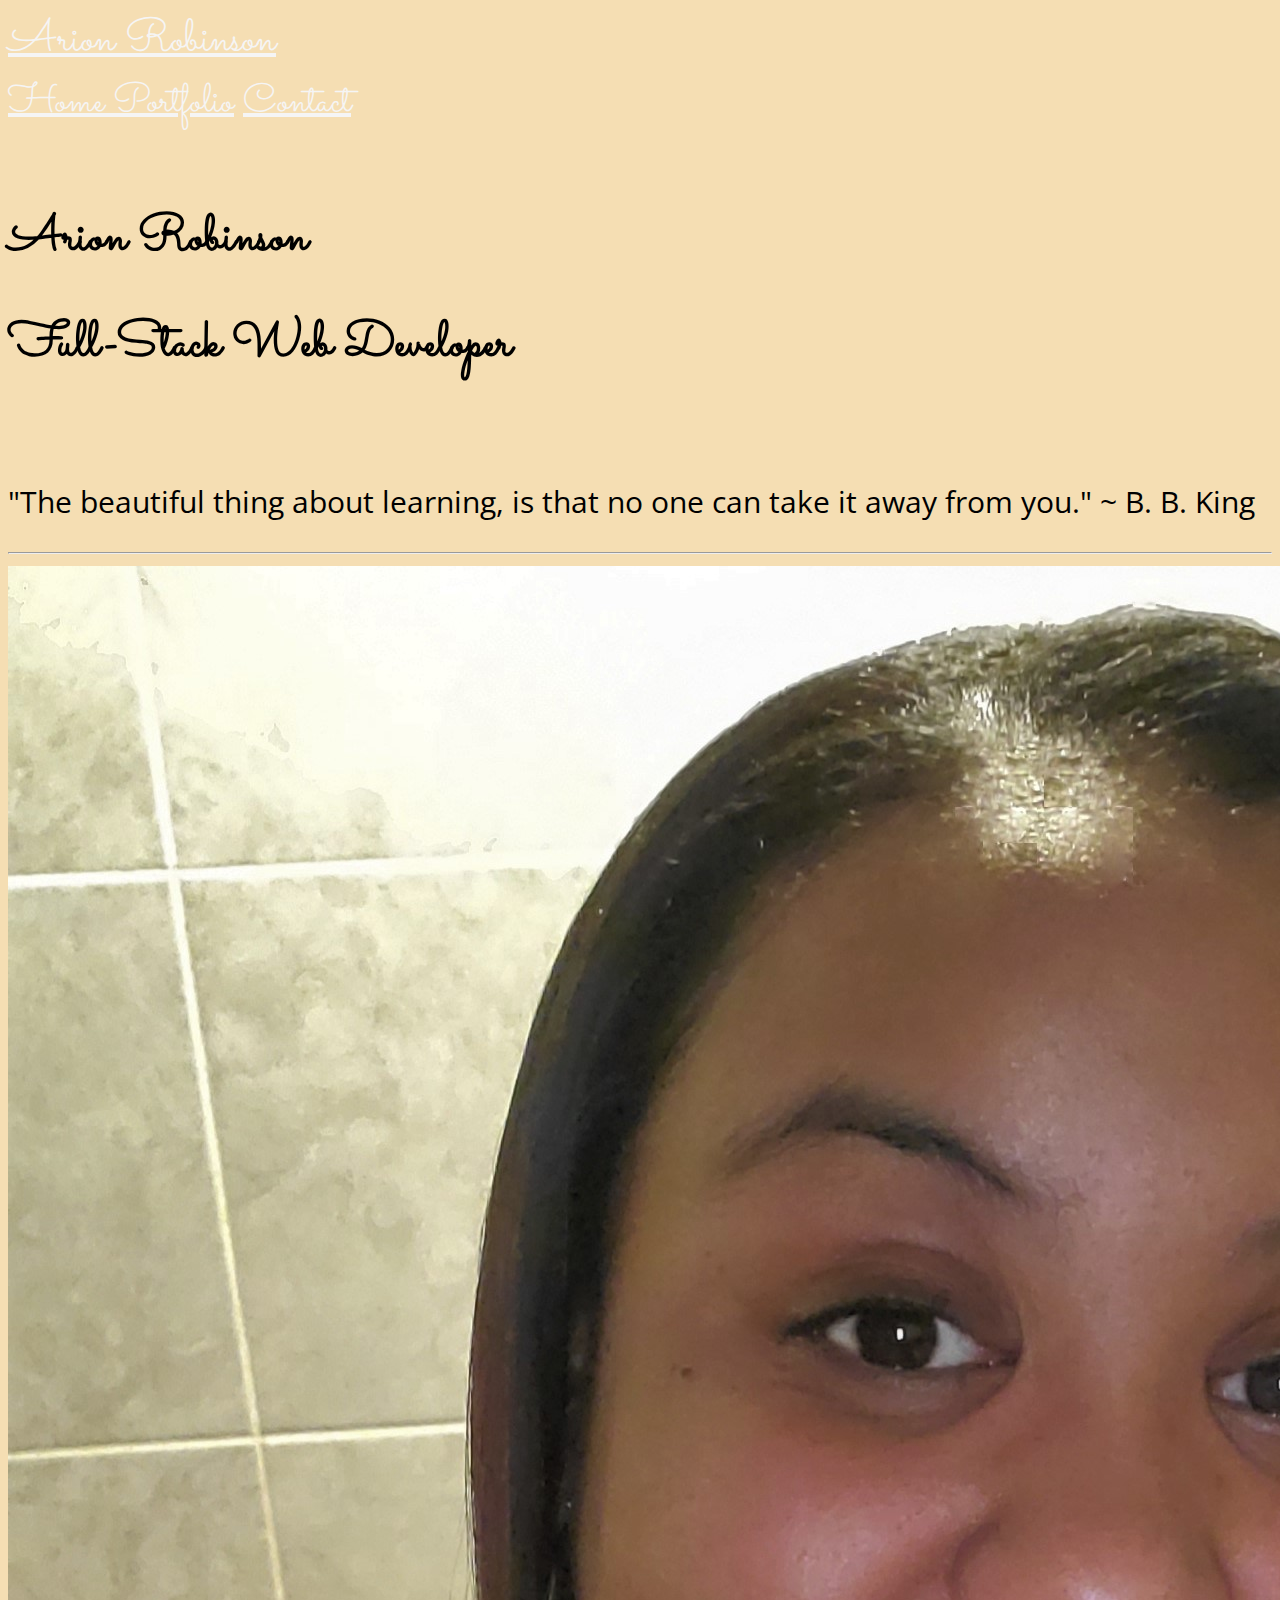
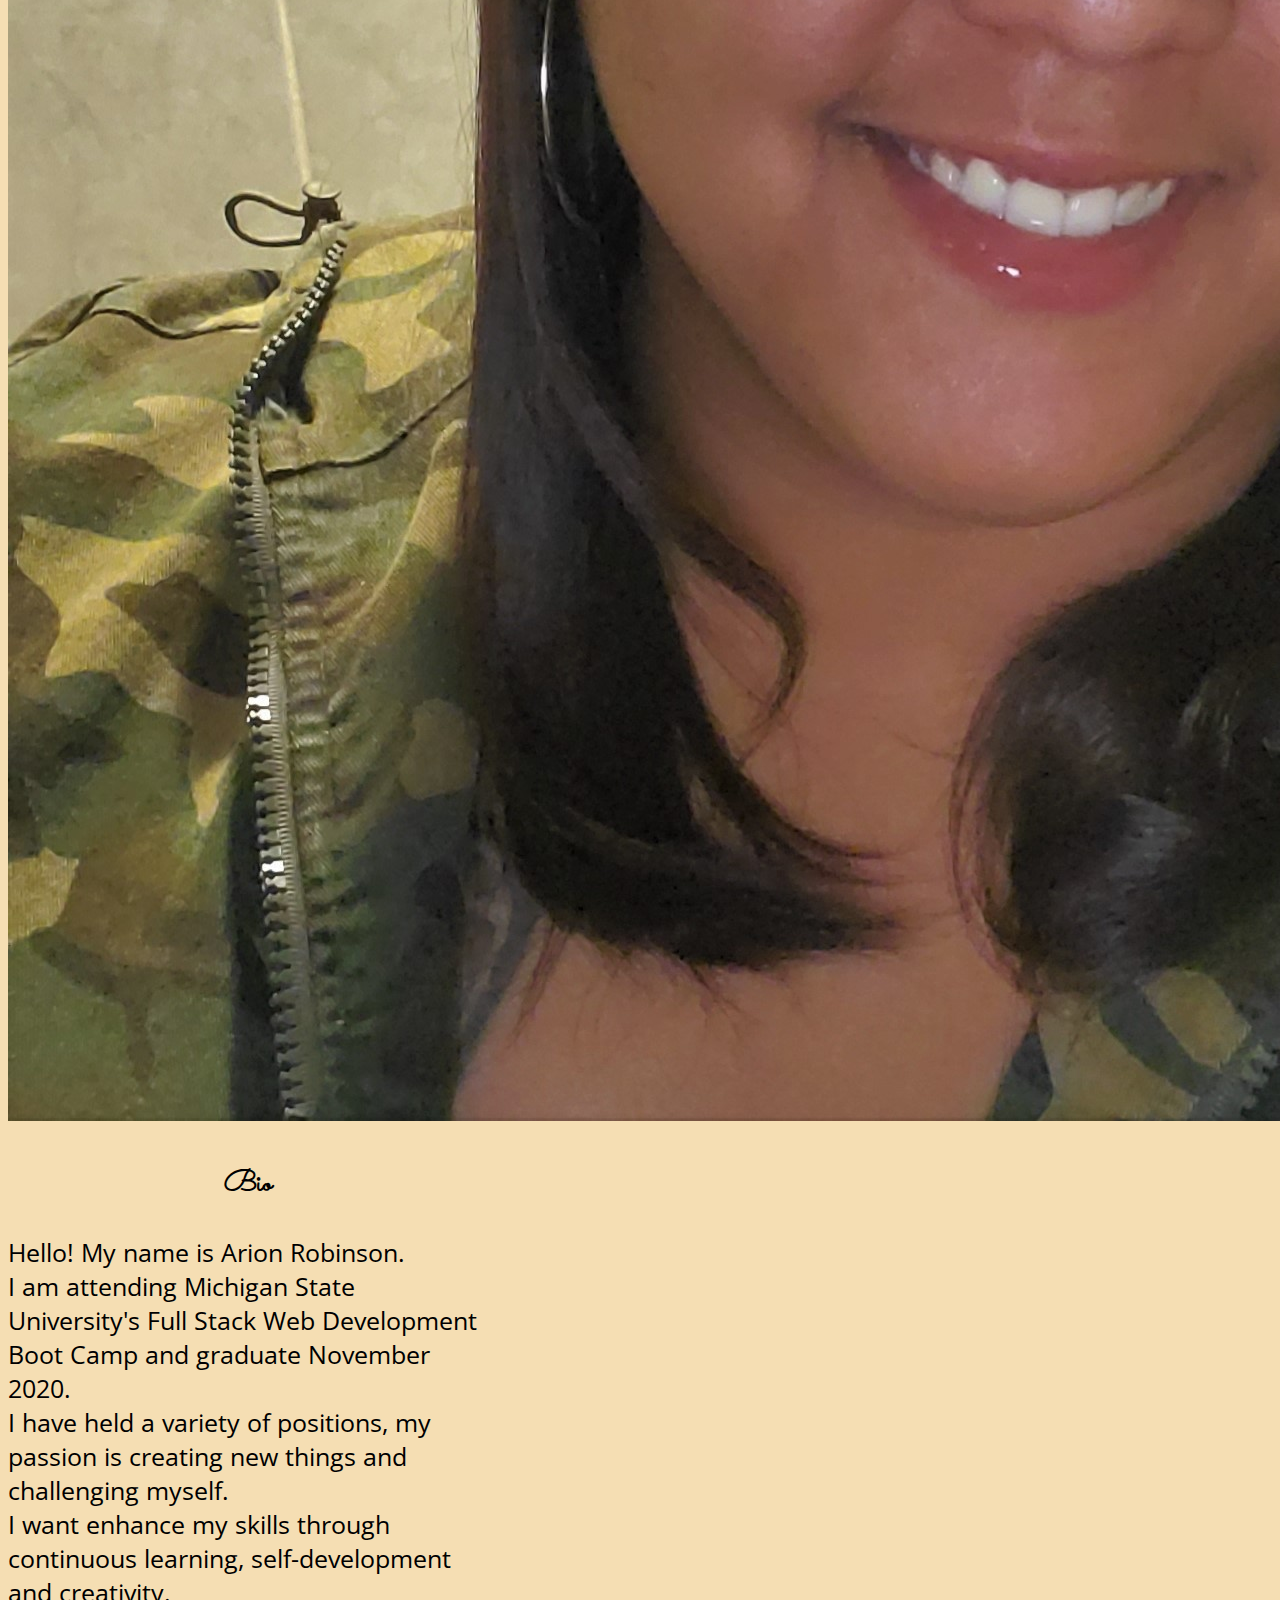
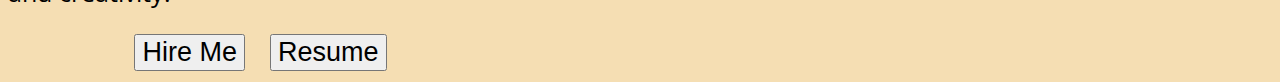
==== commit a77c76ca: "added pedalpals, changed theme to red, icons, row to cards" ====
--- a/index.html
+++ b/index.html
@@ -46,7 +46,7 @@
 <!-- ROW SECTION -->
 <section class="container d-flex justify-content-center">
 <div class="row">
-  <div class="col-xs-6">
+  <div class="col-lg-6">
     <div class="card text-white bg-danger mb-3" style="width: 30rem;">
       <img class="card-img-top" src="images\20191227_213730 (2).jpg" alt="picture of Arion Robinson">
       <div class="card-body">
@@ -54,15 +54,15 @@
         <p class="card-text">
           Hello! My name is Arion Robinson.
           <br>
-          I am attending Michigan State University's Full Stack Web Development Boot Camp and graduate December 2020. <br>
+          I am attending Michigan State University's Full Stack Web Development Boot Camp and graduate November 2020. <br>
           I have held a variety of positions, my passion is creating new things and challenging myself.
           <br>
           I want enhance my skills through continuous learning, self-development and creativity.
         </p>
        <div class="center">
-        <a href="contact.html"><button type="button" class="btn btn-light btn-lg" >Hire Me</button></a>
+        <a href="contact.html"><button type="button" class="btn btn-dark btn-lg">Hire Me</button></a>
        
-        <a href="https://docs.google.com/document/d/1Qyg-3dlbi2YalSOQUhfvpTHu5gVGEJhuuUAcdMY8Ovs/edit?usp=sharing"><button type="button" class="btn btn-light btn-lg">Resume</button></a>
+        <a href="https://docs.google.com/document/d/1Qyg-3dlbi2YalSOQUhfvpTHu5gVGEJhuuUAcdMY8Ovs/edit?usp=sharing"><button type="button" class="btn btn-dark btn-lg">Resume</button></a>
       </div>
       </div>
     </div>
--- a/style.css
+++ b/style.css
@@ -36,7 +36,7 @@
   display: block;
   margin-left: auto;
   margin-right: auto;
-  width: 35%;
+  width: 45%;
 }
 
 .btn-div {
@@ -48,10 +48,12 @@
   font-size: 35px;
   text-align: center;
   font-weight: bold;
+  background-color: #212529;
 }
 
 .jumbotron p {
   font-family: "Open Sans Condensed", sans-serif;
+  font-size: 30px;
 }
 .card-text {
   font-family: "Open Sans Condensed", sans-serif;
@@ -69,8 +71,43 @@
 }
 
 .navbar-brand {
-  font-size: 30px;
+  font-size: 45px;
 }
 .navbar {
-  font-size: 30px;
+  font-size: 40px;
 }
+
+.form-control {
+  font-size: 27px;
+}
+
+.social-media {
+  font-size: 35px;
+}
+
+.portfolio {
+  font-size: 60px;
+}
+
+.project-head {
+  font-size: 60px;
+  font-weight: bold;
+}
+
+.img-thumbnail {
+  display: block;
+  background: transparent;
+  padding: 5px;
+  border: 2px solid #ccc;
+  box-shadow: 5px 5px 8px #999;
+}
+.card-link {
+  color: black;
+}
+.card-link:hover {
+  color: white;
+}
+.personal-info {
+  font-size: 28px;
+  text-align: center;
+}
